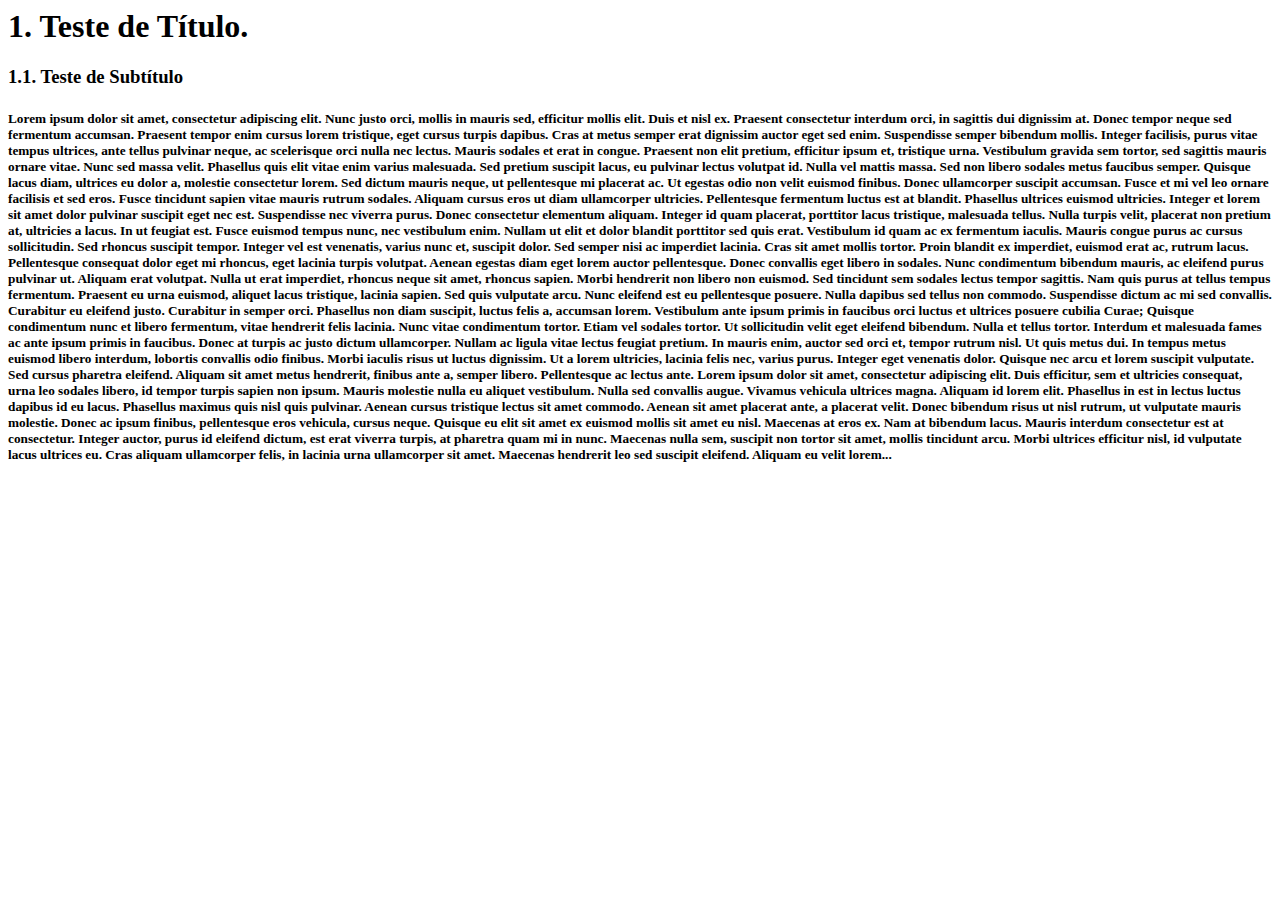
==== app/src/main/assets/index.html @ 635be200 "funcionalidade: tela de matéria com WebView" ====
<html>
    <body>
        <h1 onclick="alert('Title')">1. Teste de Título.</h1>
        <h3>1.1. Teste de Subtítulo</h3>
        <h5>Lorem ipsum dolor sit amet, consectetur adipiscing elit. Nunc justo orci, mollis in mauris sed, efficitur mollis elit. Duis et nisl ex. Praesent consectetur interdum orci, in sagittis dui dignissim at. Donec tempor neque sed fermentum accumsan. Praesent tempor enim cursus lorem tristique, eget cursus turpis dapibus. Cras at metus semper erat dignissim auctor eget sed enim. Suspendisse semper bibendum mollis.

            Integer facilisis, purus vitae tempus ultrices, ante tellus pulvinar neque, ac scelerisque orci nulla nec lectus. Mauris sodales et erat in congue. Praesent non elit pretium, efficitur ipsum et, tristique urna. Vestibulum gravida sem tortor, sed sagittis mauris ornare vitae. Nunc sed massa velit. Phasellus quis elit vitae enim varius malesuada. Sed pretium suscipit lacus, eu pulvinar lectus volutpat id. Nulla vel mattis massa. Sed non libero sodales metus faucibus semper. Quisque lacus diam, ultrices eu dolor a, molestie consectetur lorem. Sed dictum mauris neque, ut pellentesque mi placerat ac. Ut egestas odio non velit euismod finibus. Donec ullamcorper suscipit accumsan. Fusce et mi vel leo ornare facilisis et sed eros.

            Fusce tincidunt sapien vitae mauris rutrum sodales. Aliquam cursus eros ut diam ullamcorper ultricies. Pellentesque fermentum luctus est at blandit. Phasellus ultrices euismod ultricies. Integer et lorem sit amet dolor pulvinar suscipit eget nec est. Suspendisse nec viverra purus. Donec consectetur elementum aliquam. Integer id quam placerat, porttitor lacus tristique, malesuada tellus. Nulla turpis velit, placerat non pretium at, ultricies a lacus.

            In ut feugiat est. Fusce euismod tempus nunc, nec vestibulum enim. Nullam ut elit et dolor blandit porttitor sed quis erat. Vestibulum id quam ac ex fermentum iaculis. Mauris congue purus ac cursus sollicitudin. Sed rhoncus suscipit tempor. Integer vel est venenatis, varius nunc et, suscipit dolor. Sed semper nisi ac imperdiet lacinia. Cras sit amet mollis tortor. Proin blandit ex imperdiet, euismod erat ac, rutrum lacus. Pellentesque consequat dolor eget mi rhoncus, eget lacinia turpis volutpat. Aenean egestas diam eget lorem auctor pellentesque. Donec convallis eget libero in sodales. Nunc condimentum bibendum mauris, ac eleifend purus pulvinar ut. Aliquam erat volutpat. Nulla ut erat imperdiet, rhoncus neque sit amet, rhoncus sapien.

            Morbi hendrerit non libero non euismod. Sed tincidunt sem sodales lectus tempor sagittis. Nam quis purus at tellus tempus fermentum. Praesent eu urna euismod, aliquet lacus tristique, lacinia sapien. Sed quis vulputate arcu. Nunc eleifend est eu pellentesque posuere. Nulla dapibus sed tellus non commodo.

            Suspendisse dictum ac mi sed convallis. Curabitur eu eleifend justo. Curabitur in semper orci. Phasellus non diam suscipit, luctus felis a, accumsan lorem. Vestibulum ante ipsum primis in faucibus orci luctus et ultrices posuere cubilia Curae; Quisque condimentum nunc et libero fermentum, vitae hendrerit felis lacinia. Nunc vitae condimentum tortor. Etiam vel sodales tortor. Ut sollicitudin velit eget eleifend bibendum. Nulla et tellus tortor. Interdum et malesuada fames ac ante ipsum primis in faucibus. Donec at turpis ac justo dictum ullamcorper. Nullam ac ligula vitae lectus feugiat pretium. In mauris enim, auctor sed orci et, tempor rutrum nisl. Ut quis metus dui.

            In tempus metus euismod libero interdum, lobortis convallis odio finibus. Morbi iaculis risus ut luctus dignissim. Ut a lorem ultricies, lacinia felis nec, varius purus. Integer eget venenatis dolor. Quisque nec arcu et lorem suscipit vulputate. Sed cursus pharetra eleifend. Aliquam sit amet metus hendrerit, finibus ante a, semper libero. Pellentesque ac lectus ante. Lorem ipsum dolor sit amet, consectetur adipiscing elit. Duis efficitur, sem et ultricies consequat, urna leo sodales libero, id tempor turpis sapien non ipsum. Mauris molestie nulla eu aliquet vestibulum.

            Nulla sed convallis augue. Vivamus vehicula ultrices magna. Aliquam id lorem elit. Phasellus in est in lectus luctus dapibus id eu lacus. Phasellus maximus quis nisl quis pulvinar. Aenean cursus tristique lectus sit amet commodo. Aenean sit amet placerat ante, a placerat velit.

            Donec bibendum risus ut nisl rutrum, ut vulputate mauris molestie. Donec ac ipsum finibus, pellentesque eros vehicula, cursus neque. Quisque eu elit sit amet ex euismod mollis sit amet eu nisl. Maecenas at eros ex. Nam at bibendum lacus. Mauris interdum consectetur est at consectetur. Integer auctor, purus id eleifend dictum, est erat viverra turpis, at pharetra quam mi in nunc. Maecenas nulla sem, suscipit non tortor sit amet, mollis tincidunt arcu. Morbi ultrices efficitur nisl, id vulputate lacus ultrices eu. Cras aliquam ullamcorper felis, in lacinia urna ullamcorper sit amet. Maecenas hendrerit leo sed suscipit eleifend. Aliquam eu velit lorem...</h5>
    </body>
</html>
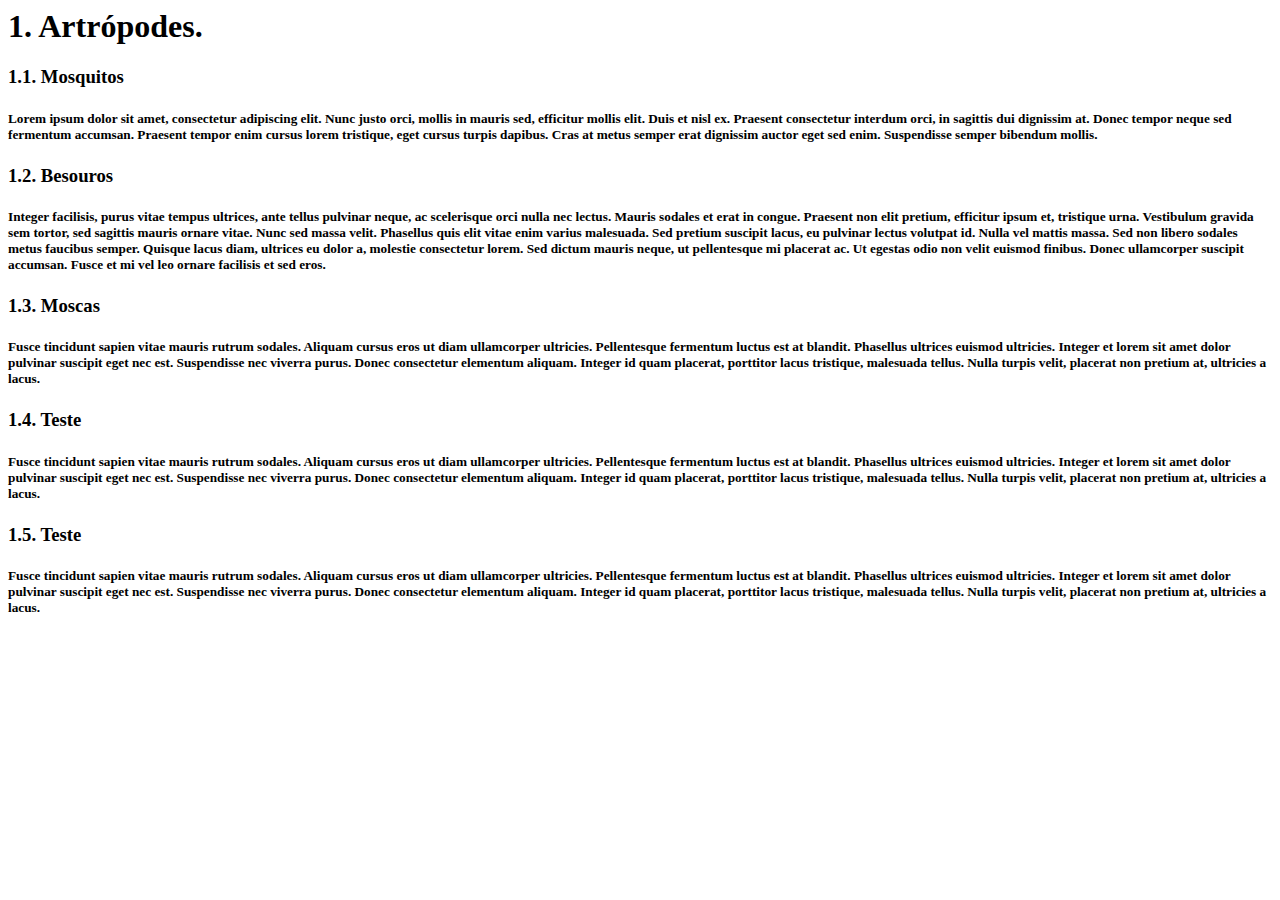
==== commit 6ce5cd30: "funcionalidade: scroll da WebView de acordo com a subcategoria" ====
--- a/app/src/main/assets/index.html
+++ b/app/src/main/assets/index.html
@@ -1,23 +1,45 @@
 <html>
     <body>
-        <h1 onclick="alert('Title')">1. Teste de Título.</h1>
-        <h3>1.1. Teste de Subtítulo</h3>
-        <h5>Lorem ipsum dolor sit amet, consectetur adipiscing elit. Nunc justo orci, mollis in mauris sed, efficitur mollis elit. Duis et nisl ex. Praesent consectetur interdum orci, in sagittis dui dignissim at. Donec tempor neque sed fermentum accumsan. Praesent tempor enim cursus lorem tristique, eget cursus turpis dapibus. Cras at metus semper erat dignissim auctor eget sed enim. Suspendisse semper bibendum mollis.
+        <h1 onclick="alert('Title')">1. Artrópodes.</h1>
 
-            Integer facilisis, purus vitae tempus ultrices, ante tellus pulvinar neque, ac scelerisque orci nulla nec lectus. Mauris sodales et erat in congue. Praesent non elit pretium, efficitur ipsum et, tristique urna. Vestibulum gravida sem tortor, sed sagittis mauris ornare vitae. Nunc sed massa velit. Phasellus quis elit vitae enim varius malesuada. Sed pretium suscipit lacus, eu pulvinar lectus volutpat id. Nulla vel mattis massa. Sed non libero sodales metus faucibus semper. Quisque lacus diam, ultrices eu dolor a, molestie consectetur lorem. Sed dictum mauris neque, ut pellentesque mi placerat ac. Ut egestas odio non velit euismod finibus. Donec ullamcorper suscipit accumsan. Fusce et mi vel leo ornare facilisis et sed eros.
+        <h3>1.1. Mosquitos</h3>
 
-            Fusce tincidunt sapien vitae mauris rutrum sodales. Aliquam cursus eros ut diam ullamcorper ultricies. Pellentesque fermentum luctus est at blandit. Phasellus ultrices euismod ultricies. Integer et lorem sit amet dolor pulvinar suscipit eget nec est. Suspendisse nec viverra purus. Donec consectetur elementum aliquam. Integer id quam placerat, porttitor lacus tristique, malesuada tellus. Nulla turpis velit, placerat non pretium at, ultricies a lacus.
+        <h5>Lorem ipsum dolor sit amet, consectetur adipiscing elit.
+            Nunc justo orci, mollis in mauris sed, efficitur mollis elit.
+            Duis et nisl ex. Praesent consectetur interdum orci, in sagittis dui dignissim at.
+            Donec tempor neque sed fermentum accumsan. Praesent tempor enim cursus lorem tristique, eget cursus turpis dapibus.
+            Cras at metus semper erat dignissim auctor eget sed enim. Suspendisse semper bibendum mollis. </h5>
 
-            In ut feugiat est. Fusce euismod tempus nunc, nec vestibulum enim. Nullam ut elit et dolor blandit porttitor sed quis erat. Vestibulum id quam ac ex fermentum iaculis. Mauris congue purus ac cursus sollicitudin. Sed rhoncus suscipit tempor. Integer vel est venenatis, varius nunc et, suscipit dolor. Sed semper nisi ac imperdiet lacinia. Cras sit amet mollis tortor. Proin blandit ex imperdiet, euismod erat ac, rutrum lacus. Pellentesque consequat dolor eget mi rhoncus, eget lacinia turpis volutpat. Aenean egestas diam eget lorem auctor pellentesque. Donec convallis eget libero in sodales. Nunc condimentum bibendum mauris, ac eleifend purus pulvinar ut. Aliquam erat volutpat. Nulla ut erat imperdiet, rhoncus neque sit amet, rhoncus sapien.
 
-            Morbi hendrerit non libero non euismod. Sed tincidunt sem sodales lectus tempor sagittis. Nam quis purus at tellus tempus fermentum. Praesent eu urna euismod, aliquet lacus tristique, lacinia sapien. Sed quis vulputate arcu. Nunc eleifend est eu pellentesque posuere. Nulla dapibus sed tellus non commodo.
+        <h3>1.2. Besouros</h3>
 
-            Suspendisse dictum ac mi sed convallis. Curabitur eu eleifend justo. Curabitur in semper orci. Phasellus non diam suscipit, luctus felis a, accumsan lorem. Vestibulum ante ipsum primis in faucibus orci luctus et ultrices posuere cubilia Curae; Quisque condimentum nunc et libero fermentum, vitae hendrerit felis lacinia. Nunc vitae condimentum tortor. Etiam vel sodales tortor. Ut sollicitudin velit eget eleifend bibendum. Nulla et tellus tortor. Interdum et malesuada fames ac ante ipsum primis in faucibus. Donec at turpis ac justo dictum ullamcorper. Nullam ac ligula vitae lectus feugiat pretium. In mauris enim, auctor sed orci et, tempor rutrum nisl. Ut quis metus dui.
+        <h5>Integer facilisis, purus vitae tempus ultrices, ante tellus pulvinar neque, ac scelerisque orci nulla nec lectus.
+            Mauris sodales et erat in congue. Praesent non elit pretium, efficitur ipsum et, tristique urna.
+            Vestibulum gravida sem tortor, sed sagittis mauris ornare vitae. Nunc sed massa velit.
+            Phasellus quis elit vitae enim varius malesuada. Sed pretium suscipit lacus, eu pulvinar lectus volutpat id.
+            Nulla vel mattis massa. Sed non libero sodales metus faucibus semper.
+            Quisque lacus diam, ultrices eu dolor a, molestie consectetur lorem. Sed dictum mauris neque, ut pellentesque mi placerat ac.
+            Ut egestas odio non velit euismod finibus. Donec ullamcorper suscipit accumsan. Fusce et mi vel leo ornare facilisis et sed eros.</h5>
 
-            In tempus metus euismod libero interdum, lobortis convallis odio finibus. Morbi iaculis risus ut luctus dignissim. Ut a lorem ultricies, lacinia felis nec, varius purus. Integer eget venenatis dolor. Quisque nec arcu et lorem suscipit vulputate. Sed cursus pharetra eleifend. Aliquam sit amet metus hendrerit, finibus ante a, semper libero. Pellentesque ac lectus ante. Lorem ipsum dolor sit amet, consectetur adipiscing elit. Duis efficitur, sem et ultricies consequat, urna leo sodales libero, id tempor turpis sapien non ipsum. Mauris molestie nulla eu aliquet vestibulum.
+        <h3>1.3. Moscas</h3>
 
-            Nulla sed convallis augue. Vivamus vehicula ultrices magna. Aliquam id lorem elit. Phasellus in est in lectus luctus dapibus id eu lacus. Phasellus maximus quis nisl quis pulvinar. Aenean cursus tristique lectus sit amet commodo. Aenean sit amet placerat ante, a placerat velit.
+        <h5>Fusce tincidunt sapien vitae mauris rutrum sodales. Aliquam cursus eros ut diam ullamcorper ultricies.
+            Pellentesque fermentum luctus est at blandit. Phasellus ultrices euismod ultricies.
+            Integer et lorem sit amet dolor pulvinar suscipit eget nec est. Suspendisse nec viverra purus. Donec consectetur elementum aliquam.
+            Integer id quam placerat, porttitor lacus tristique, malesuada tellus. Nulla turpis velit, placerat non pretium at, ultricies a lacus.</h5>
 
-            Donec bibendum risus ut nisl rutrum, ut vulputate mauris molestie. Donec ac ipsum finibus, pellentesque eros vehicula, cursus neque. Quisque eu elit sit amet ex euismod mollis sit amet eu nisl. Maecenas at eros ex. Nam at bibendum lacus. Mauris interdum consectetur est at consectetur. Integer auctor, purus id eleifend dictum, est erat viverra turpis, at pharetra quam mi in nunc. Maecenas nulla sem, suscipit non tortor sit amet, mollis tincidunt arcu. Morbi ultrices efficitur nisl, id vulputate lacus ultrices eu. Cras aliquam ullamcorper felis, in lacinia urna ullamcorper sit amet. Maecenas hendrerit leo sed suscipit eleifend. Aliquam eu velit lorem...</h5>
+        <h3>1.4. Teste</h3>
+
+        <h5>Fusce tincidunt sapien vitae mauris rutrum sodales. Aliquam cursus eros ut diam ullamcorper ultricies.
+            Pellentesque fermentum luctus est at blandit. Phasellus ultrices euismod ultricies.
+            Integer et lorem sit amet dolor pulvinar suscipit eget nec est. Suspendisse nec viverra purus. Donec consectetur elementum aliquam.
+            Integer id quam placerat, porttitor lacus tristique, malesuada tellus. Nulla turpis velit, placerat non pretium at, ultricies a lacus.</h5>
+
+        <h3>1.5. Teste</h3>
+
+        <h5>Fusce tincidunt sapien vitae mauris rutrum sodales. Aliquam cursus eros ut diam ullamcorper ultricies.
+            Pellentesque fermentum luctus est at blandit. Phasellus ultrices euismod ultricies.
+            Integer et lorem sit amet dolor pulvinar suscipit eget nec est. Suspendisse nec viverra purus. Donec consectetur elementum aliquam.
+            Integer id quam placerat, porttitor lacus tristique, malesuada tellus. Nulla turpis velit, placerat non pretium at, ultricies a lacus. </h5>
     </body>
 </html>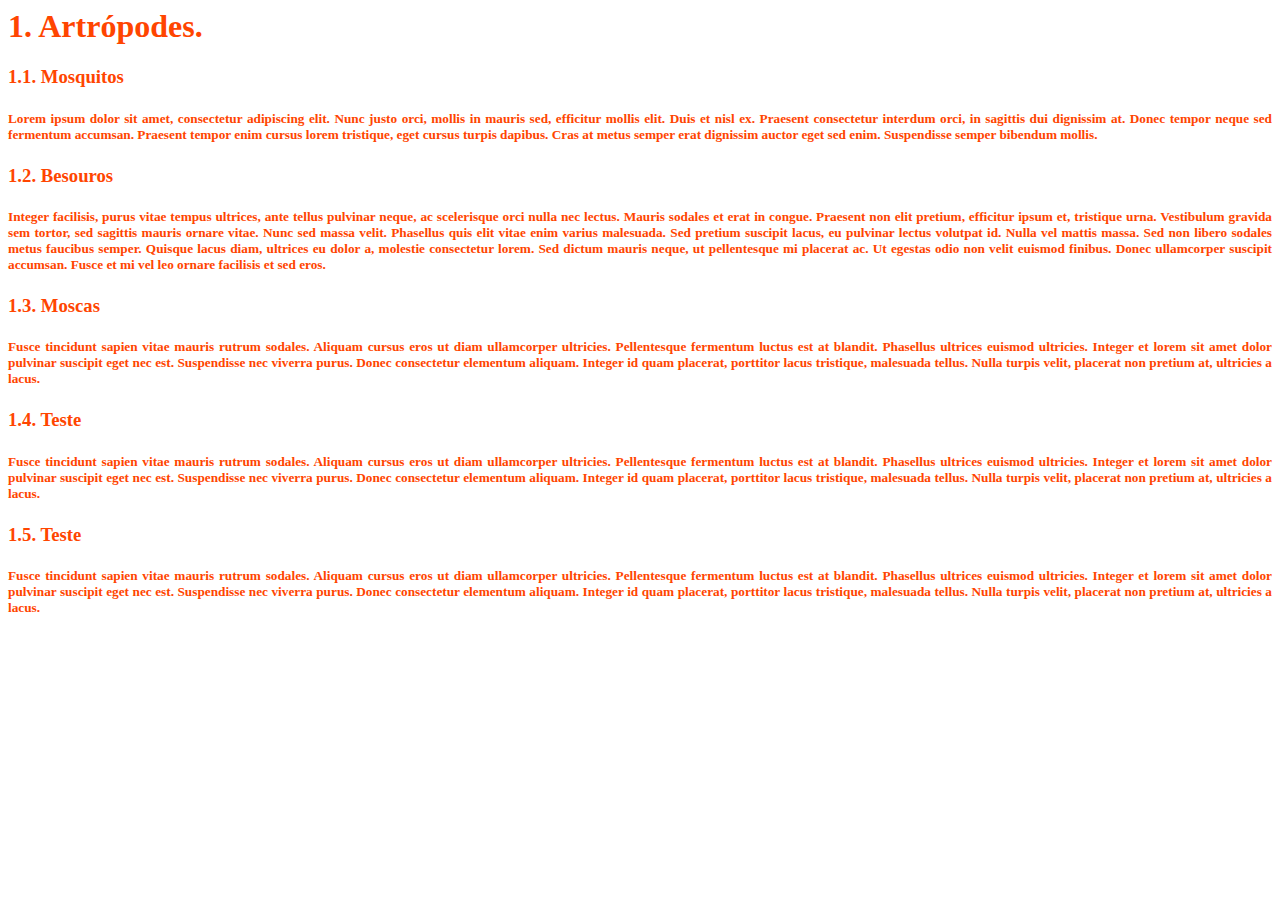
==== commit 3d50bfb3: "estilização: texto HTML justificado" ====
--- a/app/src/main/assets/index.html
+++ b/app/src/main/assets/index.html
@@ -1,6 +1,21 @@
 <html>
     <body>
-        <h1 onclick="alert('Title')">1. Artrópodes.</h1>
+        <h1 onclick="myalert()">1. Artrópodes.</h1>
+
+        <script>
+        function myalert() {
+            alert("Welcome to GeeksforGeeks.\n " +
+                "It is the best portal for computer" +
+                         "science enthusiasts!");
+        }
+        </script>
+
+        <style>
+        * {
+        text-align: justify;
+        color: #FF4500
+        }
+        </style>
 
         <h3>1.1. Mosquitos</h3>
 
